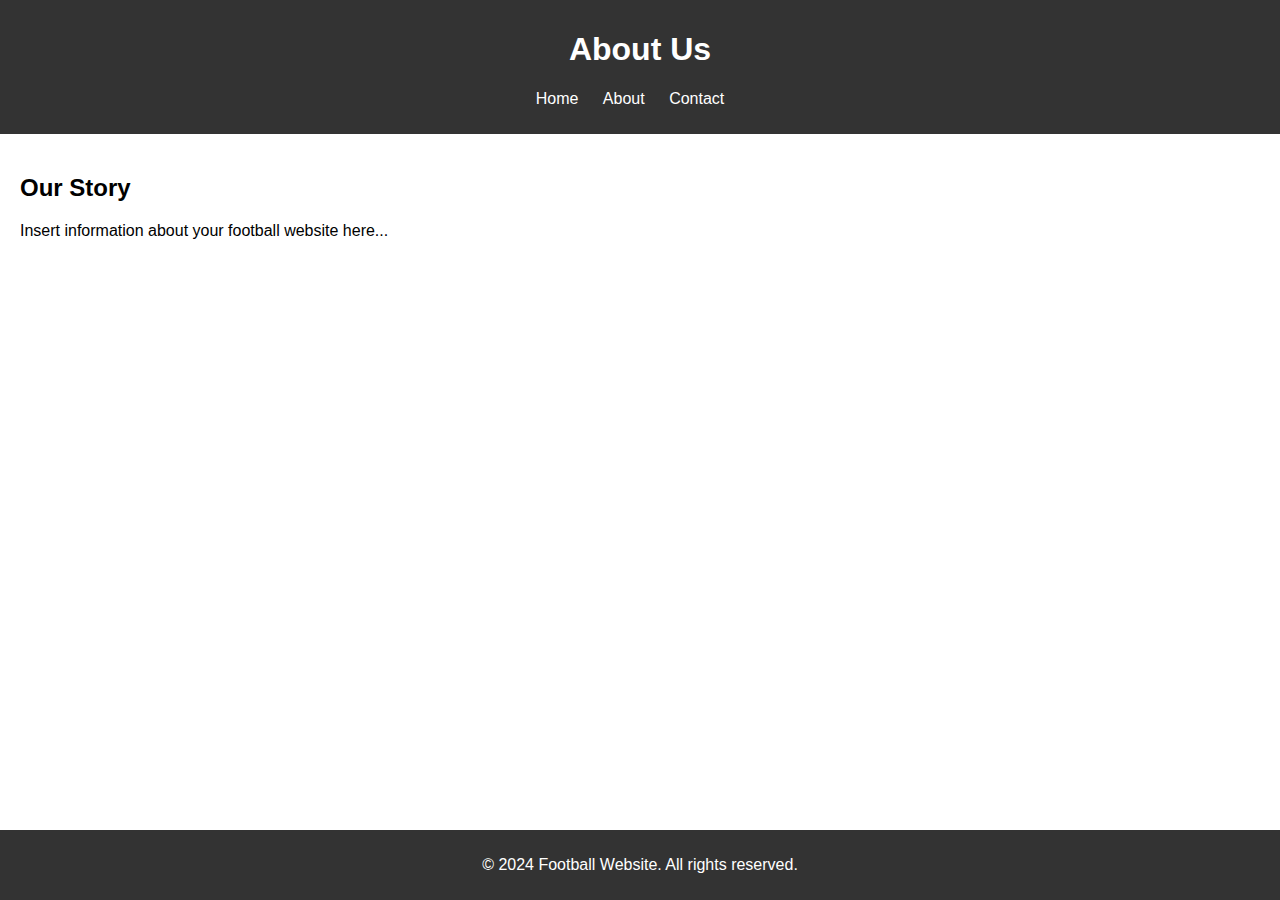
==== about.html @ 3b9e6540 "football website" ====
<!DOCTYPE html>
<html lang="en">
<head>
    <meta charset="UTF-8">
    <meta name="viewport" content="width=device-width, initial-scale=1.0">
    <title>Football Website - About</title>
    <link rel="stylesheet" href="styles.css">
</head>
<body>
    <header>
        <h1>About Us</h1>
        <nav>
            <ul>
                <li><a href="index.html">Home</a></li>
                <li><a href="about.html">About</a></li>
                <li><a href="contact.html">Contact</a></li>
            </ul>
        </nav>
    </header>
    <main>
        <section>
            <h2>Our Story</h2>
            <p>Insert information about your football website here...</p>
        </section>
    </main>
    <footer>
        <p>&copy; 2024 Football Website. All rights reserved.</p>
    </footer>
</body>
</html>
---- styles.css ----
/* Global Styles */
body {
    font-family: Arial, sans-serif;
    margin: 0;
    padding: 0;
}

header, footer {
    background-color: #333;
    color: #fff;
    text-align: center;
    padding: 10px 0;
}

nav ul {
    list-style-type: none;
    padding: 0;
}

nav ul li {
    display: inline;
    margin-right: 20px;
}

nav ul li a {
    color: #fff;
    text-decoration: none;
}

main {
    padding: 20px;
}

/* Specific Styles */
section {
    margin-bottom: 20px;
}

footer {
    position: fixed;
    bottom: 0;
    width: 100%;
}
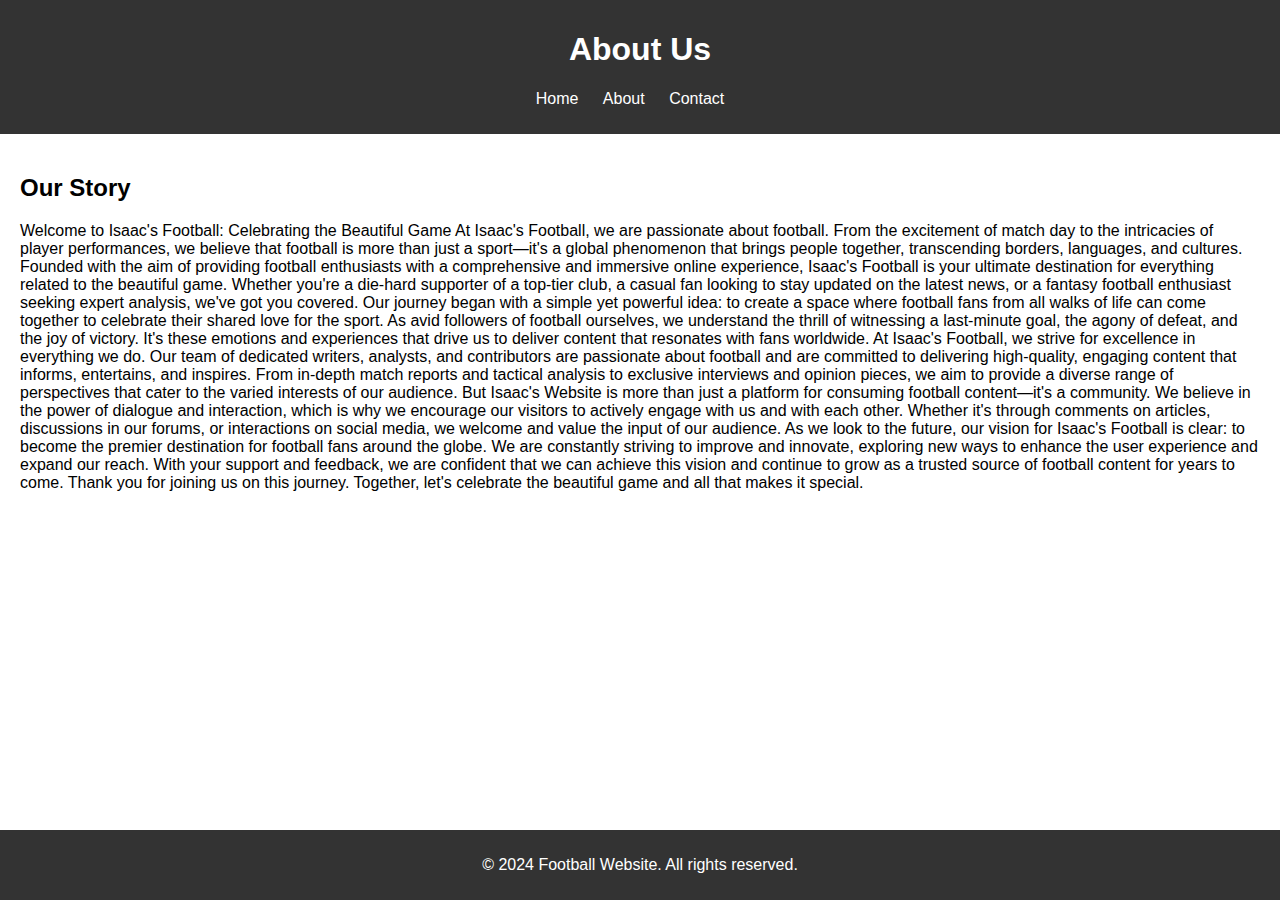
==== commit 07454258: "football website" ====
--- a/about.html
+++ b/about.html
@@ -20,7 +20,23 @@
     <main>
         <section>
             <h2>Our Story</h2>
-            <p>Insert information about your football website here...</p>
+            <p>
+                
+                Welcome to Isaac's Football: Celebrating the Beautiful Game
+                
+                At Isaac's Football, we are passionate about football. From the excitement of match day to the intricacies of player performances, we believe that football is more than just a sport—it's a global phenomenon that brings people together, transcending borders, languages, and cultures.
+                
+                Founded with the aim of providing football enthusiasts with a comprehensive and immersive online experience, Isaac's Football is your ultimate destination for everything related to the beautiful game. Whether you're a die-hard supporter of a top-tier club, a casual fan looking to stay updated on the latest news, or a fantasy football enthusiast seeking expert analysis, we've got you covered.
+                
+                Our journey began with a simple yet powerful idea: to create a space where football fans from all walks of life can come together to celebrate their shared love for the sport. As avid followers of football ourselves, we understand the thrill of witnessing a last-minute goal, the agony of defeat, and the joy of victory. It's these emotions and experiences that drive us to deliver content that resonates with fans worldwide.
+                
+                At Isaac's Football, we strive for excellence in everything we do. Our team of dedicated writers, analysts, and contributors are passionate about football and are committed to delivering high-quality, engaging content that informs, entertains, and inspires. From in-depth match reports and tactical analysis to exclusive interviews and opinion pieces, we aim to provide a diverse range of perspectives that cater to the varied interests of our audience.
+                
+                But Isaac's Website is more than just a platform for consuming football content—it's a community. We believe in the power of dialogue and interaction, which is why we encourage our visitors to actively engage with us and with each other. Whether it's through comments on articles, discussions in our forums, or interactions on social media, we welcome and value the input of our audience.
+                
+                As we look to the future, our vision for Isaac's Football is clear: to become the premier destination for football fans around the globe. We are constantly striving to improve and innovate, exploring new ways to enhance the user experience and expand our reach. With your support and feedback, we are confident that we can achieve this vision and continue to grow as a trusted source of football content for years to come.
+                
+                Thank you for joining us on this journey. Together, let's celebrate the beautiful game and all that makes it special.</p>
         </section>
     </main>
     <footer>
